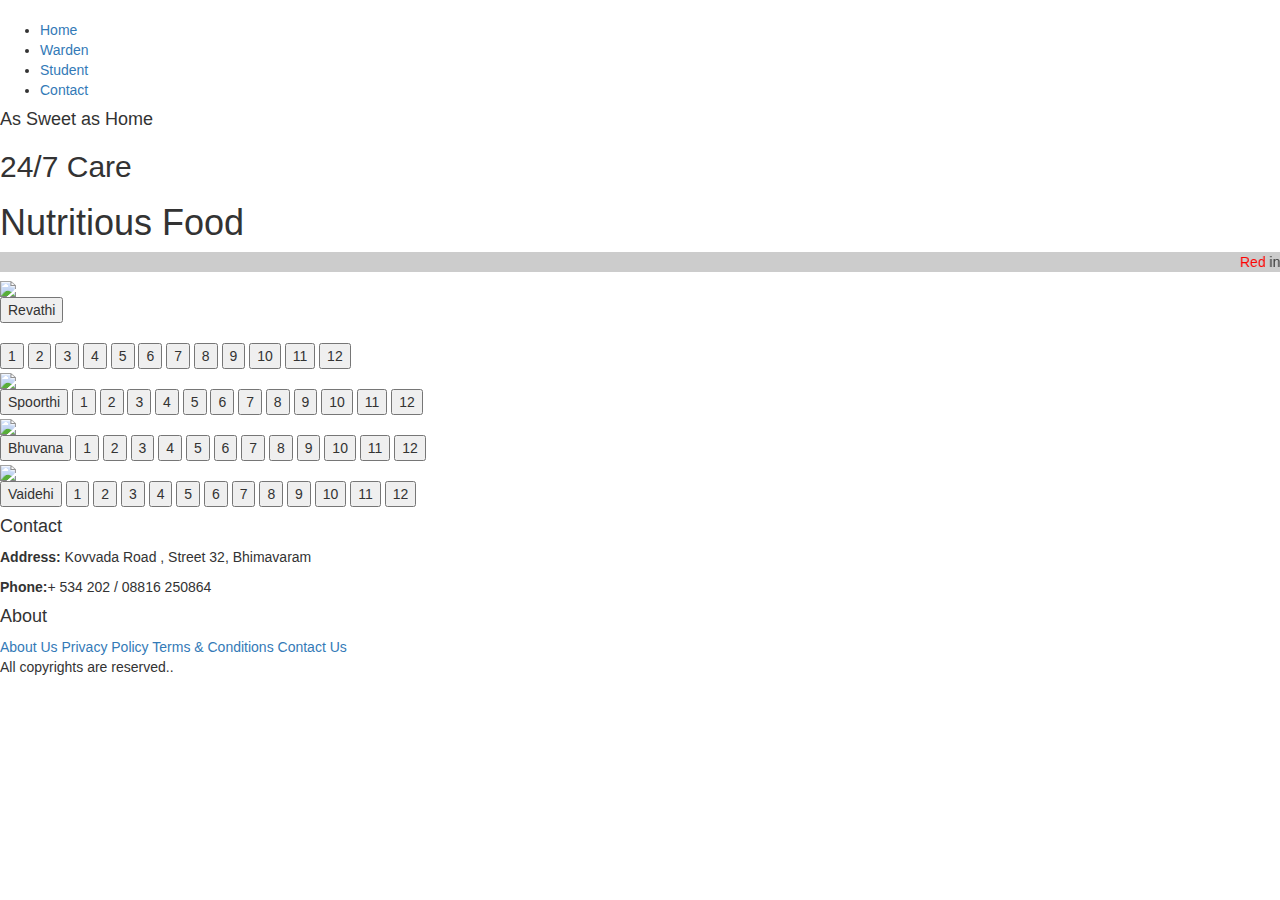
==== student.html @ b73ce503 "Update student.html" ====
<!DOCTYPE html>
<html lang="en">
<head>
    <meta charset="UTF-8">
    <meta http-equiv="X-UA-Compatible" content="IE=edge">
    <meta name="viewport" content="width=device-width, initial-scale=1.0">
    <link rel="stylesheet" href="warden.css">
    <link rel="stylesheet" href="https://maxcdn.bootstrapcdn.com/bootstrap/3.4.1/css/bootstrap.min.css">
    <script src="https://ajax.googleapis.com/ajax/libs/jquery/3.6.1/jquery.min.js"></script>
    <script src="https://maxcdn.bootstrapcdn.com/bootstrap/3.4.1/js/bootstrap.min.js"></script>
    <link rel="stylesheet" href="https://pro.fontawesome.com/releases/v5.10.0/css/all.css" />
    <script>
        function change(name){    
           let b1=document.getElementById('1');
           let b2=document.getElementById('2');
           let b3=document.getElementById('3');
           let b4=document.getElementById('4');
           if(b1.checked &&  b2.checked && b3.checked && b4.checked){
                document.getElementById(name).style.backgroundColor="Red";
                document.getElementById("1").checked = false;
                document.getElementById("2").checked = false;
                document.getElementById("3").checked = false;
                document.getElementById("4").checked = false;
           }
           else{
                if(b1.checked ||  b2.checked || b3.checked || b4.checked ){
                    document.getElementById(name).style.backgroundColor="grey";
                    document.getElementById("1").checked = false;
                    document.getElementById("2").checked = false;
                    document.getElementById("3").checked = false;
                    document.getElementById("4").checked = false;
                }
                else{
                    document.getElementById(name).style.backgroundColor="#088178"
                    document.getElementById("1").checked = false;
                    document.getElementById("2").checked = false;
                    document.getElementById("3").checked = false;
                    document.getElementById("4").checked = false;
                }             
           }
        }
        function validation(){
            let b1=document.getElementById("1");
            let b2=document.getElementById("2");
            let b3=document.getElementById("3");
            let b4=document.getElementById("4");
            if(b1.checked || b2.checked || b3.checked || b4.checked)
                document.location="validate.html"
            else
                alert("please..select bed number");
           let radio=document.getElementById("b1")
           let radio1=document.getElementById("b1")  
           radio.checked=true
           radio1.checked=true
        }
    </script>
    
    <title>Document</title>
</head>
<body>
    <section id="header">
        <a href=""><img src="https://www.pngkey.com/png/detail/244-2445261_shri-vishnu-engineering-college-for-women-vishnu-educational.png" class="logo" alt=""></a>
        <div>
            <ul id="navbar">
                <li><a href="index.html">Home</a></li>
                <li><a href="#">Warden</a></li>
                <li><a class="active" href="student.html">Student</a></li>
                <li><a href="contact.html">Contact</a></li>
            </ul>
        </div>
    </section>
    <section id="hero">
        <h4>As Sweet as Home</h4>
        <h2>24/7 Care</h2>
        <h1>Nutritious Food</h1>
    </section>
    <marquee  id="marquee" bgcolor="#ccc" loop="-1" scrollamount="5" width="100%"><x style="color: red;">Red</x> indicates filled rooms</marquee>
    <section id="name">
        <div>
            <img src="https://www.touristsecrets.com/wp-content/uploads/2020/08/bed-142517_1280.jpg" />
            <div><button>Revathi</button><br><br<br><br>
            <x class="span1">
                    <button data-target="#myModal" data-toggle="modal" onclick="change(id)" id="button1">1</button>
                    <button data-target="#myModal" data-toggle="modal" onclick="change(id)" id="button2">2</button>
                    <button data-target="#myModal" data-toggle="modal" onclick="change(id)" id="button3">3</button>
                    <button data-target="#myModal" data-toggle="modal" onclick="change(id)" id="button4">4</button>
                    <button data-target="#myModal" data-toggle="modal" onclick="change(id)" id="button5">5</button>
                    <button data-target="#myModal" data-toggle="modal" onclick="change(id)" id="button6">6</button>
                    <button data-target="#myModal" data-toggle="modal" onclick="change(id)" id="button7">7</button>
                    <button data-target="#myModal" data-toggle="modal" onclick="change(id)" id="button8">8</button>
                    <button data-target="#myModal" data-toggle="modal" onclick="change(id)" id="button9">9</button>
                    <button data-target="#myModal" data-toggle="modal" onclick="change(id)" id="button10">10</button>
                    <button data-target="#myModal" data-toggle="modal" onclick="change(id)" id="button11">11</button>
                    <button data-target="#myModal" data-toggle="modal" onclick="change(id)" id="button12">12</button>
            </x></div>
        </div>
        </div>
        <div>
            <img src="https://assets2.unilodgers.com/uploads/property/Swanston-House-Belfast-Ensuite-5-Unilodgers.jpeg" />
            <div><button>Spoorthi</button>
                <x class="span1">
                    <button data-target="#myModal" data-toggle="modal" onclick="change(id)" id="bu1">1</button>
                    <button data-target="#myModal" data-toggle="modal" onclick="change(id)" id="bu2">2</button>
                    <button data-target="#myModal" data-toggle="modal" onclick="change(id)" id="bu3">3</button>
                    <button data-target="#myModal" data-toggle="modal" onclick="change(id)" id="bu4">4</button>
                    <button data-target="#myModal" data-toggle="modal" onclick="change(id)" id="bu5">5</button>
                    <button data-target="#myModal" data-toggle="modal" onclick="change(id)" id="bu6">6</button>
                    <button data-target="#myModal" data-toggle="modal" onclick="change(id)" id="bu7">7</button>
                    <button data-target="#myModal" data-toggle="modal" onclick="change(id)" id="bu8">8</button>
                    <button data-target="#myModal" data-toggle="modal" onclick="change(id)" id="bu9">9</button>
                    <button data-target="#myModal" data-toggle="modal" onclick="change(id)" id="bu10">10</button>
                    <button data-target="#myModal" data-toggle="modal" onclick="change(id)" id="bu11">11</button>
                    <button data-target="#myModal" data-toggle="modal" onclick="change(id)" id="bu12">12</button>
                </x>
            </div>
        </div>
        <div>
            <img src="https://live.staticflickr.com/2896/14716098144_b44142737f_b.jpg" />
            <div><button>Bhuvana</button>
                <x class="span1">
                    <button data-target="#myModal" data-toggle="modal" onclick="change(id)" id="but1">1</button>
                    <button data-target="#myModal" data-toggle="modal" onclick="change(id)" id="but2">2</button>
                    <button data-target="#myModal" data-toggle="modal" onclick="change(id)" id="but3">3</button>
                    <button data-target="#myModal" data-toggle="modal" onclick="change(id)" id="but4">4</button>
                    <button data-target="#myModal" data-toggle="modal" onclick="change(id)" id="but5">5</button>
                    <button data-target="#myModal" data-toggle="modal" onclick="change(id)" id="but6">6</button>
                    <button data-target="#myModal" data-toggle="modal" onclick="change(id)" id="but7">7</button>
                    <button data-target="#myModal" data-toggle="modal" onclick="change(id)" id="but8">8</button>
                    <button data-target="#myModal" data-toggle="modal" onclick="change(id)" id="but9">9</button>
                    <button data-target="#myModal" data-toggle="modal" onclick="change(id)" id="but10">10</button>
                    <button data-target="#myModal" data-toggle="modal" onclick="change(id)" id="but11">11</button>
                    <button data-target="#myModal" data-toggle="modal" onclick="change(id)" id="but12">12</button>                  
                   
                </x>
            </div>
        </div>
        <div>
            <img src="https://s-ec.bstatic.com/images/hotel/max1024x768/898/89841753.jpg" />
            <div><button>Vaidehi</button>
                <x class="span1">
                    <button data-target="#myModal" data-toggle="modal" onclick="change(id)" id="butt1">1</button>
                    <button data-target="#myModal" data-toggle="modal" onclick="change(id)" id="butt2">2</button>
                    <button data-target="#myModal" data-toggle="modal" onclick="change(id)" id="butt3">3</button>
                    <button data-target="#myModal" data-toggle="modal" onclick="change(id)" id="butt4">4</button>
                    <button data-target="#myModal" data-toggle="modal" onclick="change(id)" id="butt5">5</button>
                    <button data-target="#myModal" data-toggle="modal" onclick="change(id)" id="butt6">6</button>
                    <button data-target="#myModal" data-toggle="modal" onclick="change(id)" id="butt7">7</button>
                    <button data-target="#myModal" data-toggle="modal" onclick="change(id)" id="butt8">8</button>
                    <button data-target="#myModal" data-toggle="modal" onclick="change(id)" id="butt9">9</button>
                    <button data-target="#myModal" data-toggle="modal" onclick="change(id)" id="butt10">10</button>
                    <button data-target="#myModal" data-toggle="modal" onclick="change(id)" id="butt11">11</button>
                    <button data-target="#myModal" data-toggle="modal" onclick="change(id)" id="butt12">12</button>
                </x>
            </div>
        </div>
    </section>
        <div class="modal fade" id="myModal" role="dialog">
          <div class="modal-dialog">
          
            <!-- Modal content-->
            <div class="modal-content">
              <div class="modal-header">
                <button type="button" class="close" data-dismiss="modal">&times;</button>
                <h4 class="modal-title" style="align-content: center;"><strong>Room Layout</strong></h4>
              </div>
              <div class="modal-body">
                <img src="https://i.pinimg.com/originals/bd/dc/01/bddc0113b014e67bfe3b74fa4d7265f1.jpg" style="height:80%;width:80%;"/><br>
            <x style="padding-right: 100px;" >
            <strong>Bed-Details</strong><br>
             <input type="checkbox" id="1"/>Bed-1<br>
             <input type="checkbox" id="2"/>Bed-2<br>
             <input type="checkbox" id="3"/>Bed-3<br>
             <input type="checkbox" id="4"/>Bed-4<br></x>         
             <strong>Room-type</strong><br>
             <input type="radio" id="b1"/>AC<br>
             <input type="radio" id="b2"/>Non-Ac<br>
             <strong>Fee-Details:</strong><br>
             <x style="color:black ;">AC:1,00,000/-</x><br>
             <x style="color:black ;">Non-AC:80,000/-</x>
              </div>
              <div class="modal-footer">
                <button type="button" class="btn btn-default" data-dismiss="modal" onclick="validation()">Submit</button>
              </div>
            </div> 
          </div>
        </div>
        <footer class="section-p1">
            <div class="col">
                <h4>Contact</h4>
                <p><strong>Address:</strong> Kovvada Road , Street 32, Bhimavaram</p>
                <p><strong>Phone:</strong>+ 534 202 / 08816 250864</p>
            </div>
            <div class="col">
                <h4>About</h4>
                <a href="">About Us</a>
                <a href="">Privacy Policy</a>
                <a href="">Terms & Conditions</a>
                <a href="">Contact Us</a>
            </div>
            <div class="copyright">
                <p>All copyrights are reserved..</p>
            </div>
        </footer>
        

</body>

</html>
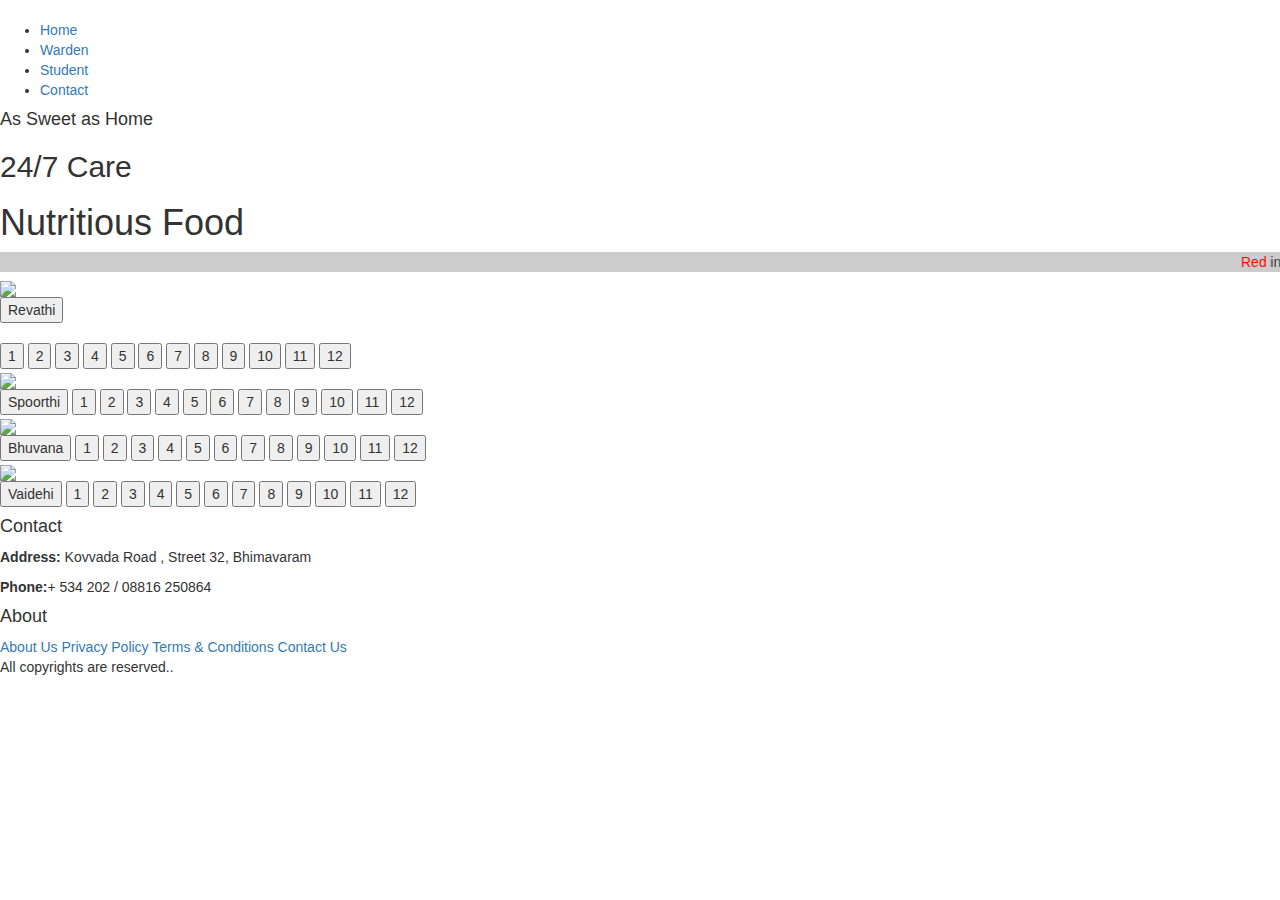
==== commit d4b24473: "Update student.html" ====
--- a/student.html
+++ b/student.html
@@ -96,7 +96,7 @@
         </div>
         </div>
         <div>
-            <img src="https://assets2.unilodgers.com/uploads/property/Swanston-House-Belfast-Ensuite-5-Unilodgers.jpeg" />
+            <img src="https://goodmorninghostel.com/wp-content/uploads/2015/05/goodmorning-hostel-in-lisbon-rooms.jpg" />
             <div><button>Spoorthi</button>
                 <x class="span1">
                     <button data-target="#myModal" data-toggle="modal" onclick="change(id)" id="bu1">1</button>
@@ -135,7 +135,7 @@
             </div>
         </div>
         <div>
-            <img src="https://s-ec.bstatic.com/images/hotel/max1024x768/898/89841753.jpg" />
+            <img src="https://www.hostelz.com/pics/hostels/owner/big/12/3616112.jpg" />
             <div><button>Vaidehi</button>
                 <x class="span1">
                     <button data-target="#myModal" data-toggle="modal" onclick="change(id)" id="butt1">1</button>
